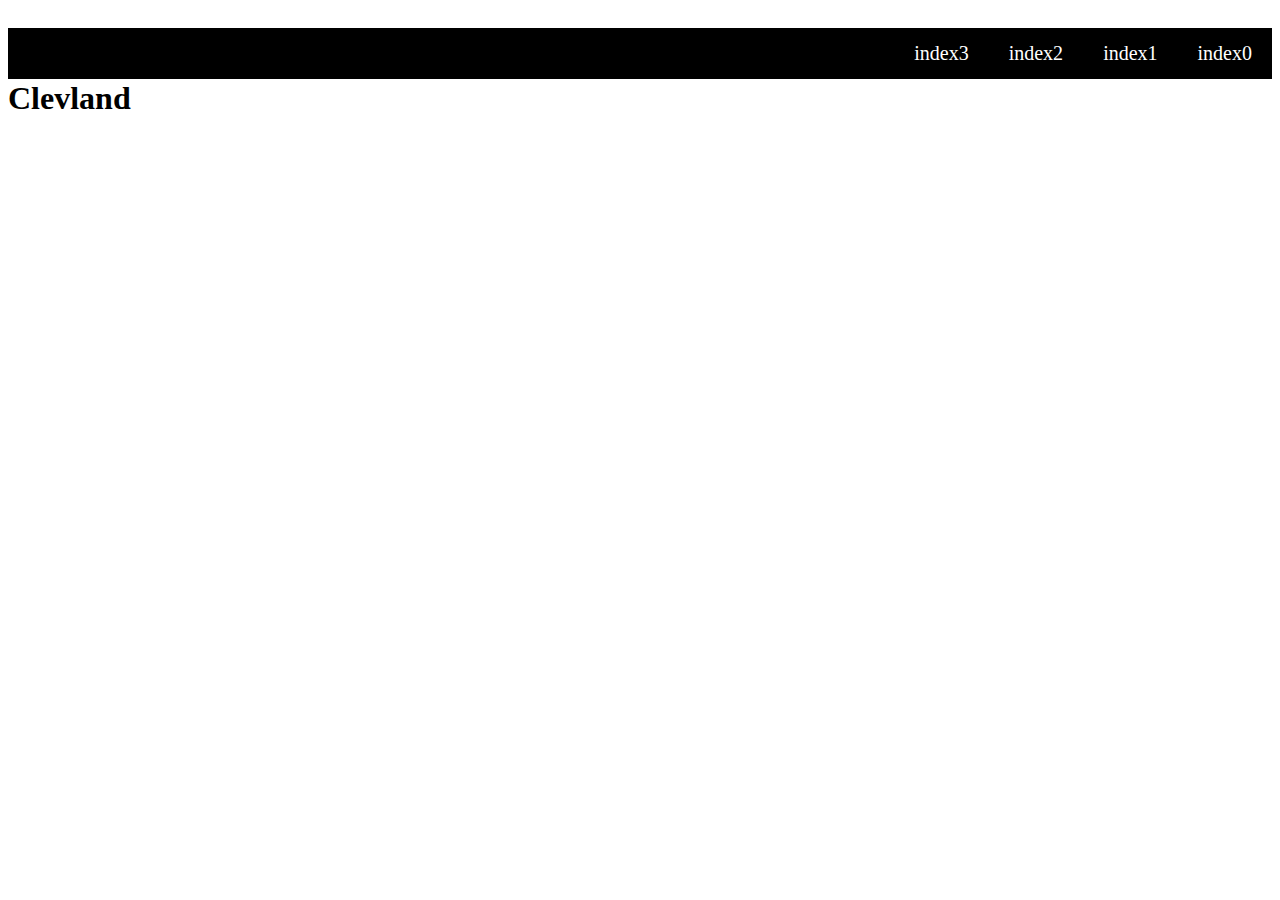
==== Index.html @ c2836998 "Initial commit" ====
<!DOCTYPE html>
<html lang="sv">

<head>
    <meta charset="utf-8" />
    <link rel="stylesheet" type="text/css" href="Stylsheet.css" />
    <title></title>

    <style></style>

</head>

<body>

    <ul class="many">
        <li><a href=Index.html>index0</a></li>
        <li><a href=Index1.html>index1</a></li>
        <li><a href=Index2.html> index2</a></li>
        <li><a href=Index3.html>index3</a></li>

    </ul>


    <h1>Clevland </h1>
    <p></p>

</body>

</html>
---- Stylsheet.css ----
.many {
    display: block;
    padding: 0px;
    margin: 0px;
    position: relative;
    font-size: 20px;
    top: 20px;
}

ul {
    list-style-type: none;
    margin: 0px;
    padding: 0px;
    overflow: hidden;
    background-color: black;
}

li {
    float: right;
}

li a {
    display: block;
    color: white;
    text-align: center;
    padding: 14px 20px;
    text-decoration: none;
}

a:hover:not(.many) {
    background-color: blue;
}
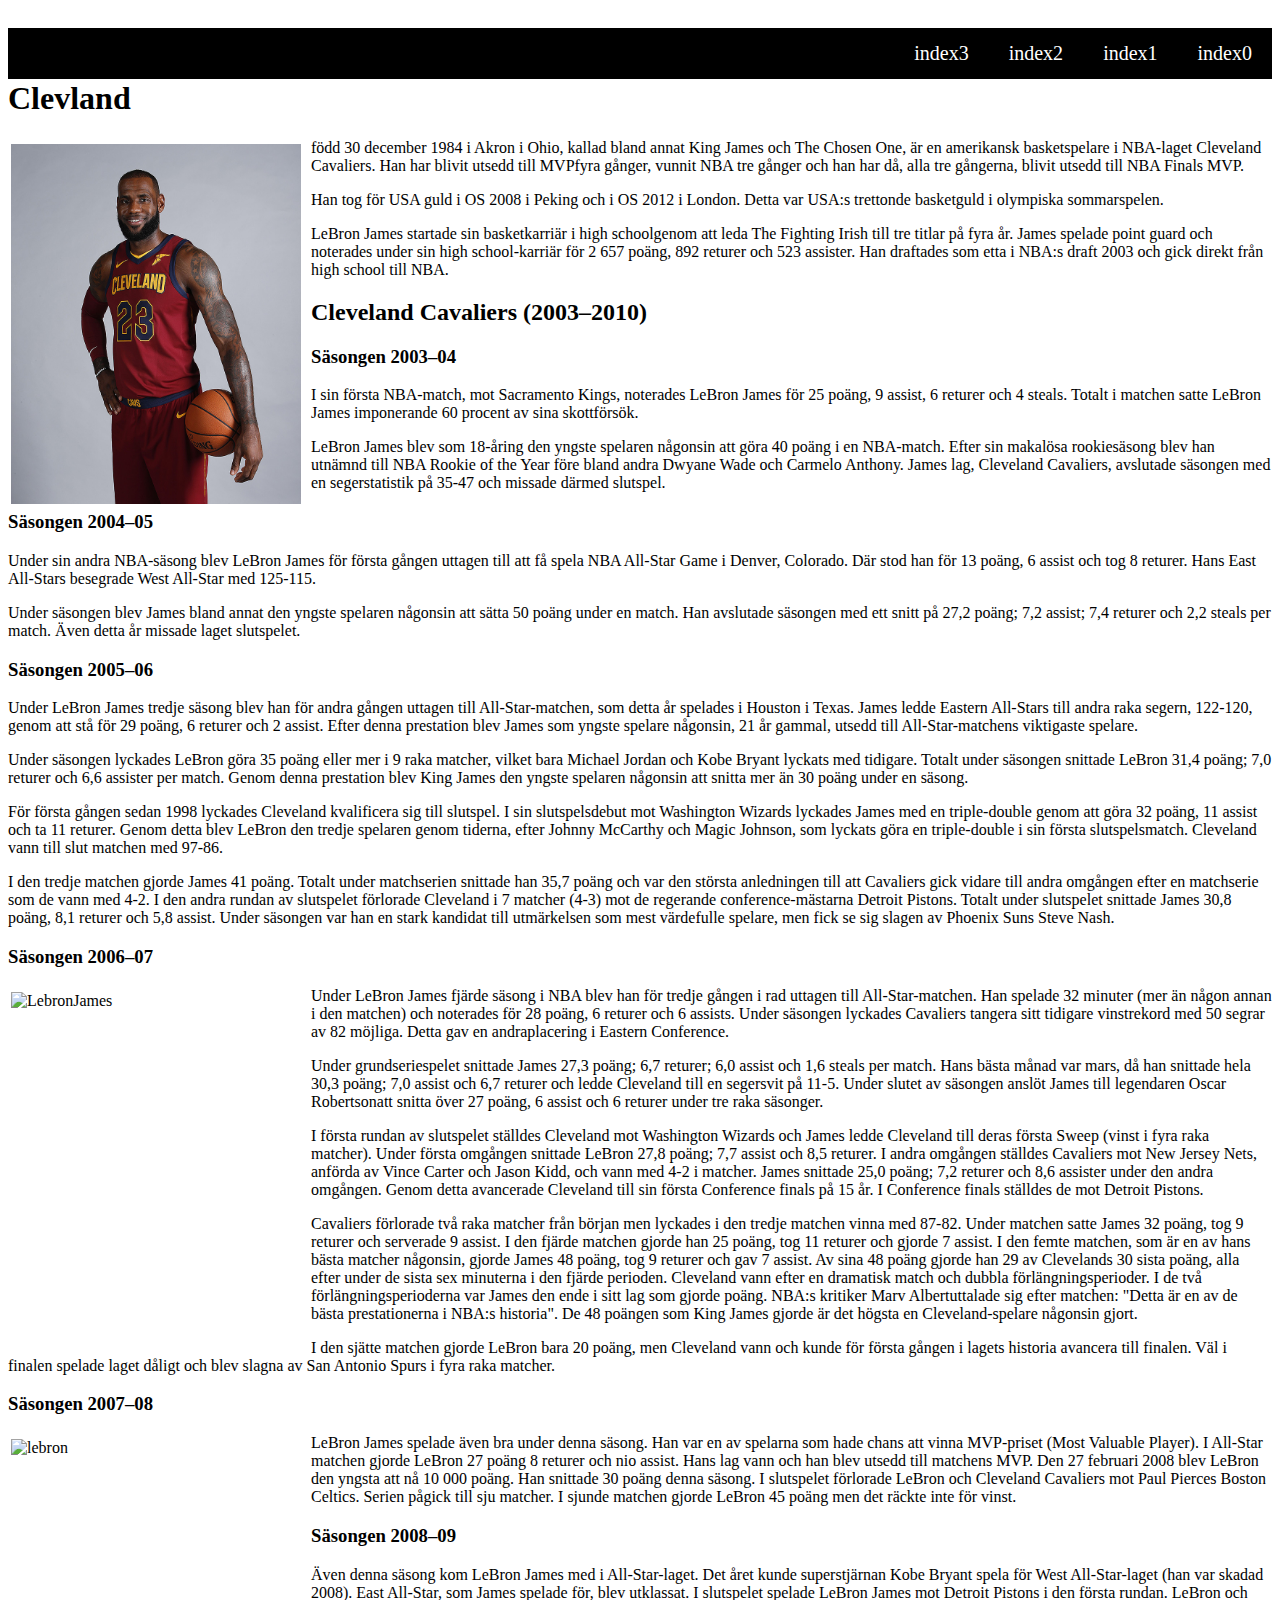
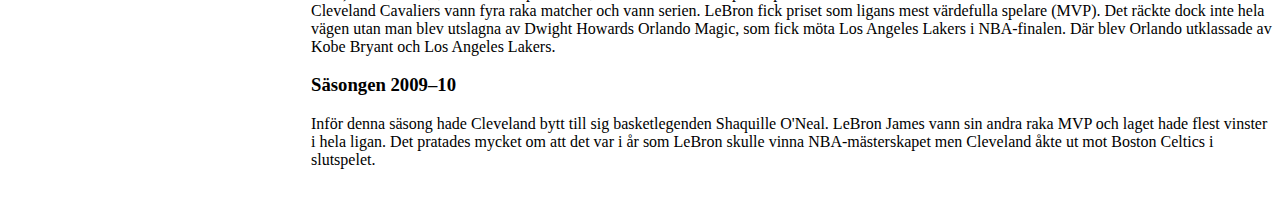
==== commit b7ac078a: "laggt in text" ====
--- a/Index.html
+++ b/Index.html
@@ -22,8 +22,90 @@
 
 
     <h1>Clevland </h1>
-    <p></p>
+    <p>
+        <img class="bild" src="bilder/lebron-james-6.jpg" alt="Lebron" /></p>
+    <p>
+        född <span class="dodgerblue">30 december 1984</span> i <span class="dodgerblue">Akron</span> i <span class="dodgerblue">Ohio</span>, kallad bland annat King James och The Chosen One, är en amerikansk <span class="dodgerblue">basketspelare</span> i <span class="dodgerblue">NBA-laget Cleveland Cavaliers</span>. Han har blivit utsedd till <span class="dodgerblue">MVP</span>fyra gånger, vunnit NBA tre gånger och han har då, alla tre gångerna, blivit utsedd till <span class="dodgerblue">NBA Finals MVP.</span>
+    </p>
+    <p>
+        Han tog för <span class="dodgerblue">USA guld i OS 2008 i Peking och i OS 2012</span> i London. Detta var USA:s trettonde basketguld i <span class="dodgerblue">olympiska sommarspelen.</span>
+    </p>
+    <p>
+        LeBron James startade sin basketkarriär i <span class="dodgerblue">high school</span>genom att leda The Fighting Irish till tre titlar på fyra år. James spelade <span class="dodgerblue">point guard</span> och noterades under sin high school-karriär för 2 657 poäng, 892 returer och 523 assister. Han draftades som etta i <span class="dodgerblue">NBA:s draft</span> 2003 och gick direkt från <span class="dodgerblue">high school</span> till NBA.
+    </p>
+    <h2>Cleveland Cavaliers (2003–2010)</h2>
+    <h3>
+        Säsongen 2003–04
+    </h3>
+    <p>
+        I sin första NBA-match, mot <span class="dodgerblue">Sacramento Kings,</span> noterades LeBron James för 25 poäng, 9 assist, 6 returer och 4 steals. Totalt i matchen satte LeBron James imponerande 60 procent av sina skottförsök.
+        <p>
+            LeBron James blev som 18-åring den yngste spelaren någonsin att göra 40 poäng i en NBA-match. Efter sin makalösa <span class="dodgerblue">rookiesäsong</span> blev han utnämnd till<span class="dodgerblue"> NBA Rookie of the Year</span> före bland andra <span class="dodgerblue">Dwyane Wade</span> och <span class="dodgerblue">Carmelo Anthony</span>. James lag, Cleveland Cavaliers, avslutade säsongen med en segerstatistik på 35-47 och missade därmed slutspel.
+        </p>
+        <h3>
+            Säsongen 2004–05
+        </h3>
+        <p>
+            Under sin andra NBA-säsong blev LeBron James för första gången uttagen till att få spela<span class="dodgerblue"> NBA All-Star Game</span> i <span class="dodgerblue">Denver, Colorado</span>. Där stod han för 13 poäng, 6 assist och tog 8 returer. Hans East All-Stars besegrade West All-Star med 125-115.
+        </p>
+        <p>
+            Under säsongen blev James bland annat den yngste spelaren någonsin att sätta 50 poäng under en match. Han avslutade säsongen med ett snitt på 27,2 poäng; 7,2 assist; 7,4 returer och 2,2 steals per match. Även detta år missade laget slutspelet.
+        </p>
+        <h3>
+            Säsongen 2005–06
+        </h3>
 
+        <p>
+            Under LeBron James tredje säsong blev han för andra gången uttagen till All-Star-matchen, som detta år spelades i <span class="dodgerblue">Houston</span> i <span class="dodgerblue">Texas</span>. James ledde Eastern All-Stars till andra raka segern, 122-120, genom att stå för 29 poäng, 6 returer och 2 assist. Efter denna prestation blev James som yngste spelare någonsin, 21 år gammal, utsedd till All-Star-matchens viktigaste spelare.
+        </p>
+        <p>
+            Under säsongen lyckades LeBron göra 35 poäng eller mer i 9 raka matcher, vilket bara<span class="dodgerblue"> Michael Jordan </span>och <span class="dodgerblue">Kobe Bryant</span> lyckats med tidigare. Totalt under säsongen snittade LeBron 31,4 poäng; 7,0 returer och 6,6 assister per match. Genom denna prestation blev King James den yngste spelaren någonsin att snitta mer än 30 poäng under en säsong.
+        </p>
+        <p>
+            För första gången sedan 1998 lyckades Cleveland kvalificera sig till slutspel. I sin slutspelsdebut mot<span class="dodgerblue"> Washington Wizards</span> lyckades James med en <span class="dodgerblue">triple-double</span> genom att göra 32 poäng, 11 assist och ta 11 returer. Genom detta blev LeBron den tredje spelaren genom tiderna, efter <span class="darkred"> Johnny McCarthy </span>och <span class="dodgerblue">Magic Johnson</span>, som lyckats göra en triple-double i sin första slutspelsmatch. Cleveland vann till slut matchen med 97-86.
+        </p>
+        <p>
+            I den tredje matchen gjorde James 41 poäng. Totalt under matchserien snittade han 35,7 poäng och var den största anledningen till att Cavaliers gick vidare till andra omgången efter en matchserie som de vann med 4-2. I den andra rundan av slutspelet förlorade Cleveland i 7 matcher (4-3) mot de regerande conference-mästarna <span class="dodgerblue">Detroit Pistons</span>. Totalt under slutspelet snittade James 30,8 poäng, 8,1 returer och 5,8 assist. Under säsongen var han en stark kandidat till utmärkelsen som mest värdefulle spelare, men fick se sig slagen av <span class="dodgerblue">Phoenix Suns Steve Nash</span>.
+        </p>
+        <h3>
+            Säsongen 2006–07
+        </h3>
+        <p><img class="bild" src="image/LBJ06.jpg" alt="LebronJames" />
+        </p>
+        <p>
+            Under LeBron James fjärde säsong i NBA blev han för tredje gången i rad uttagen till All-Star-matchen. Han spelade 32 minuter (mer än någon annan i den matchen) och noterades för 28 poäng, 6 returer och 6 assists. Under säsongen lyckades Cavaliers tangera sitt tidigare vinstrekord med 50 segrar av 82 möjliga. Detta gav en andraplacering i Eastern Conference.
+        </p>
+        <p>
+            Under grundseriespelet snittade James 27,3 poäng; 6,7 returer; 6,0 assist och 1,6 steals per match. Hans bästa månad var mars, då han snittade hela 30,3 poäng; 7,0 assist och 6,7 returer och ledde Cleveland till en segersvit på 11-5. Under slutet av säsongen anslöt James till legendaren <span class="dodgerblue">Oscar Robertson</span>att snitta över 27 poäng, 6 assist och 6 returer under tre raka säsonger.
+        </p>
+        <p>
+            I första rundan av slutspelet ställdes Cleveland mot Washington Wizards och James ledde Cleveland till deras första Sweep (vinst i fyra raka matcher). Under första omgången snittade LeBron 27,8 poäng; 7,7 assist och 8,5 returer. I andra omgången ställdes Cavaliers mot <span class="dodgerblue">New Jersey Nets</span>, anförda av <span class="dodgerblue">Vince Carter</span> och <span class="dodgerblue">Jason Kidd</span>, och vann med 4-2 i matcher. James snittade 25,0 poäng; 7,2 returer och 8,6 assister under den andra omgången. Genom detta avancerade Cleveland till sin första Conference finals på 15 år. I Conference finals ställdes de mot Detroit Pistons.
+        </p>
+        <p>
+            Cavaliers förlorade två raka matcher från början men lyckades i den tredje matchen vinna med 87-82. Under matchen satte James 32 poäng, tog 9 returer och serverade 9 assist. I den fjärde matchen gjorde han 25 poäng, tog 11 returer och gjorde 7 assist. I den femte matchen, som är en av hans bästa matcher någonsin, gjorde James 48 poäng, tog 9 returer och gav 7 assist. Av sina 48 poäng gjorde han 29 av Clevelands 30 sista poäng, alla efter under de sista sex minuterna i den fjärde perioden. Cleveland vann efter en dramatisk match och dubbla förlängningsperioder. I de två förlängningsperioderna var James den ende i sitt lag som gjorde poäng. NBA:s kritiker <span class="darkred">Marv Albert</span>uttalade sig efter matchen: "Detta är en av de bästa prestationerna i NBA:s historia". De 48 poängen som King James gjorde är det högsta en Cleveland-spelare någonsin gjort.
+        </p>
+        <p>
+            I den sjätte matchen gjorde LeBron bara 20 poäng, men Cleveland vann och kunde för första gången i lagets historia avancera till finalen. Väl i finalen spelade laget dåligt och blev slagna av <span class="dodgerblue">San Antonio Spurs</span> i fyra raka matcher.
+        </p>
+        <h3>
+            Säsongen 2007–08
+        </h3>
+        <img class="bild" src="image/800px-LeBron_James_1.jpg" alt="lebron" />
+        <p>
+            LeBron James spelade även bra under denna säsong. Han var en av spelarna som hade chans att vinna MVP-priset (Most Valuable Player). I All-Star matchen gjorde LeBron 27 poäng 8 returer och nio assist. Hans lag vann och han blev utsedd till matchens MVP. Den 27 februari 2008 blev LeBron den yngsta att nå 10 000 poäng. Han snittade 30 poäng denna säsong. I slutspelet förlorade LeBron och Cleveland Cavaliers mot <span class="dodgerblue">Paul Pierces</span> Boston Celtics. Serien pågick till sju matcher. I sjunde matchen gjorde LeBron 45 poäng men det räckte inte för vinst.
+        </p>
+        <h3>
+            Säsongen 2008–09
+        </h3>
+        <p>
+            Även denna säsong kom LeBron James med i All-Star-laget. Det året kunde superstjärnan Kobe Bryant spela för West All-Star-laget (han var skadad 2008). East All-Star, som James spelade för, blev utklassat. I slutspelet spelade LeBron James mot Detroit Pistons i den första rundan. LeBron och Cleveland Cavaliers vann fyra raka matcher och vann serien. LeBron fick priset som ligans mest värdefulla spelare (MVP). Det räckte dock inte hela vägen utan man blev utslagna av <span class="dodgerblue">Dwight Howards</span> Orlando Magic, som fick möta Los Angeles Lakers i NBA-finalen. Där blev Orlando utklassade av Kobe Bryant och Los Angeles Lakers.
+        </p>
+        <h3>
+            Säsongen 2009–10
+        </h3>
+        <p>
+            Inför denna säsong hade Cleveland bytt till sig basketlegenden <span class="dodgerblue">Shaquille O'Neal</span>. LeBron James vann sin andra raka MVP och laget hade flest vinster i hela ligan. Det pratades mycket om att det var i år som LeBron skulle vinna NBA-mästerskapet men Cleveland åkte ut mot Boston Celtics i slutspelet.
+        </p>
 </body>
 
 </html>
--- a/Stylsheet.css
+++ b/Stylsheet.css
@@ -5,6 +5,14 @@
     position: relative;
     font-size: 20px;
     top: 20px;
+}
+
+.bild {
+
+    float: left;
+    margin:5px 10px 5px 3px;
+    width: 290px;
+    height: 360px;
 }
 
 ul {
